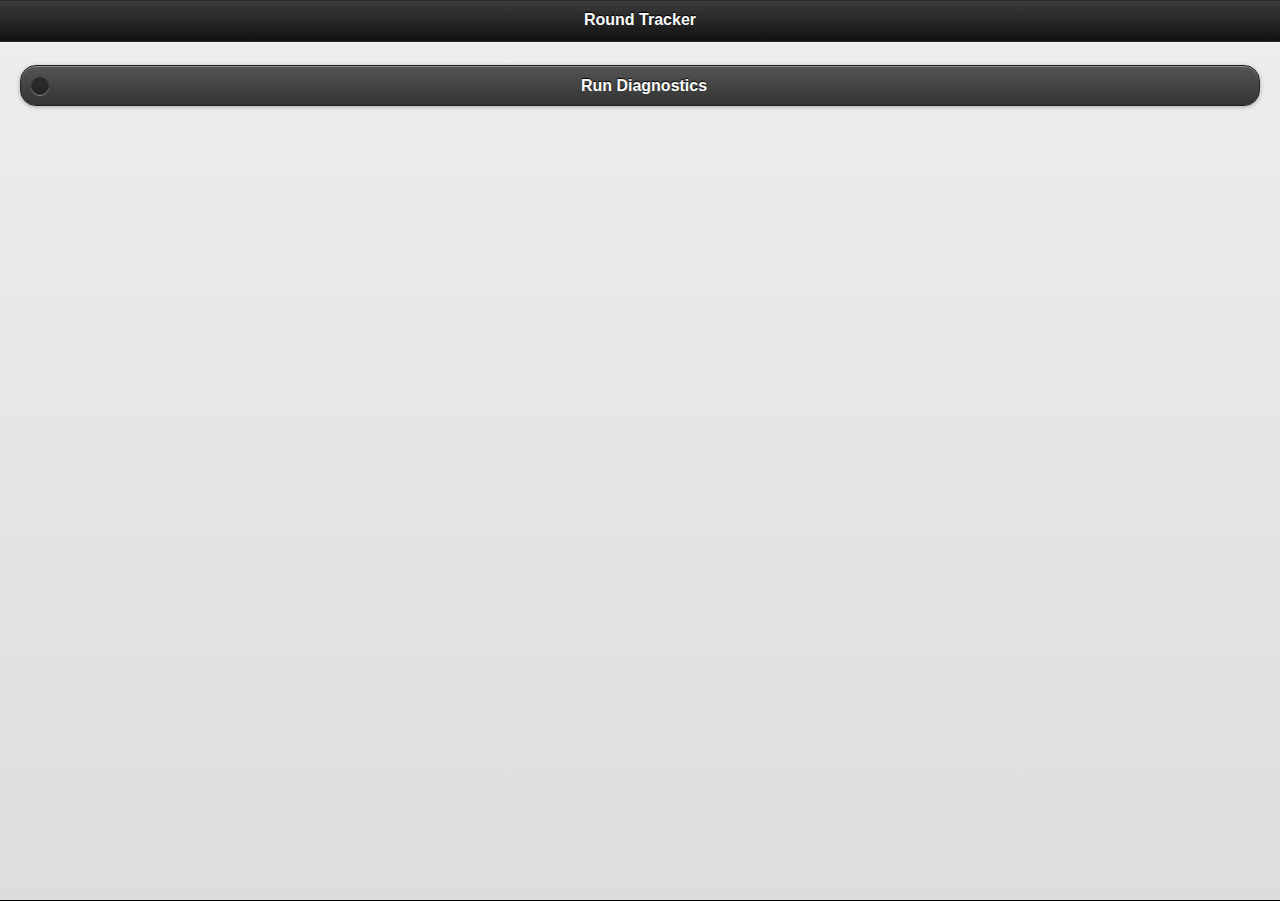
==== Mobbed/www/index.html @ a0d69362 "Removed references to MedicalPortal" ====
﻿<!DOCTYPE html>
<html>
  <head>
    <meta name="viewport" content="width=device-width, height=device-height, initial-scale=1.0, maximum-scale=1.0, user-scalable=no;" />
    <meta http-equiv="Content-type" content="text/html; charset=utf-8"/>
    
    <title>Round Tracker</title>
    
      <link rel="stylesheet" href="css/jquery.mobile-1.0.1.min.css" />
      <link rel="stylesheet" href="css/qunit.css" />
      <link rel="stylesheet" href="css/master.css" type="text/css" media="screen" title="no title" charset="utf-8"/>
            
      <script type="text/javascript" charset="utf-8" src="scripts/phonegap-1.4.1.js"></script>
      <script type="text/javascript" charset="utf-8" src="scripts/jquery-1.7.1.min.js"></script>
      <script type="text/javascript" charset="utf-8" src="scripts/jquery.mobile-1.0.1.min.js"></script>
      <script type="text/javascript" charset="utf-8" src="scripts/knockout-2.0.0.js"></script>
      <script type="text/javascript" charset="utf-8" src="scripts/json2.js"></script>
      <script type="text/javascript" charset="utf-8" src="scripts/qunit.js"></script>

      <script type="text/javascript" charset="utf-8" src="scripts/app.js"></script>
      <script type="text/javascript" charset="utf-8" src="scripts/viewmodels/home.js"></script>
      <script type="text/javascript" charset="utf-8" src="scripts/viewmodels/diagnostics.js"></script>
      
      <script type="text/javascript" charset="utf-8" src="scripts/tests/testhome.js"></script>
       
      <script type="text/javascript">

        document.addEventListener("deviceready",onDeviceReady,false);

        function onDeviceReady() {}

      </script>
  </head>
  <body>
    
    <div id="home" data-role="page">
        <div data-theme="a" data-role="header">
            <h3>Round Tracker</h3>
        </div>
        <div data-role="content">
            <a href="#diagnostics" data-role="button" data-transition="pop" data-theme="a" data-icon="check" data-iconpos="left">
                Run Diagnostics
            </a>
        </div>
      </div>
    
    <div id="diagnostics" data-role="page">
        <div data-theme="a" data-role="header">
            <h3>Diagnostics</h3>
            <!--<a href="javascript:(function(){jselem=document.createElement('SCRIPT');jselem.type='text/javascript';jselem.src='http://stevesouders.com/mobileperf/mobileperfbkm.js';document.getElementsByTagName('body')[0].appendChild(jselem);})();">Debug</a>-->
        </div>
        <div data-role="content">
            <a data-bind="click: startTests" data-role="button">Start</a>
            <h2 id="qunit-userAgent"></h2>  
            <ol id="qunit-tests"></ol>
        </div>
      </div>
  </body>
</html>

<script type="text/html" id="welcome-message-template">
    <h3 data-bind="text: welcomeMessage"></h3>
</script>
---- Mobbed/www/css/qunit.css ----
/**
 * QUnit v1.4.0pre - A JavaScript Unit Testing Framework
 *
 * http://docs.jquery.com/QUnit
 *
 * Copyright (c) 2012 John Resig, Jörn Zaefferer
 * Dual licensed under the MIT (MIT-LICENSE.txt)
 * or GPL (GPL-LICENSE.txt) licenses.
 * Pulled Live from Git Wed Feb 29 18:55:01 UTC 2012
 * Last Commit: 24a8f2b90a0c30b8e3f87a2d685ad57dd66f4708
 */

/** Font Family and Sizes */

#qunit-tests, #qunit-header, #qunit-banner, #qunit-testrunner-toolbar, #qunit-userAgent, #qunit-testresult {
	font-family: "Helvetica Neue Light", "HelveticaNeue-Light", "Helvetica Neue", Calibri, Helvetica, Arial, sans-serif;
}

#qunit-testrunner-toolbar, #qunit-userAgent, #qunit-testresult, #qunit-tests li { font-size: small; }
#qunit-tests { font-size: smaller; }


/** Resets */

#qunit-tests, #qunit-tests ol, #qunit-header, #qunit-banner, #qunit-userAgent, #qunit-testresult {
	margin: 0;
	padding: 0;
}


/** Header */

#qunit-header {
	padding: 0.5em 0 0.5em 1em;

	color: #8699a4;
	background-color: #0d3349;

	font-size: 1.5em;
	line-height: 1em;
	font-weight: normal;

	border-radius: 15px 15px 0 0;
	-moz-border-radius: 15px 15px 0 0;
	-webkit-border-top-right-radius: 15px;
	-webkit-border-top-left-radius: 15px;
}

#qunit-header a {
	text-decoration: none;
	color: #c2ccd1;
}

#qunit-header a:hover,
#qunit-header a:focus {
	color: #fff;
}

#qunit-header label {
	display: inline-block;
}

#qunit-banner {
	height: 5px;
}

#qunit-testrunner-toolbar {
	padding: 0.5em 0 0.5em 2em;
	color: #5E740B;
	background-color: #eee;
}

#qunit-userAgent {
	padding: 0.5em 0 0.5em 2.5em;
	background-color: #2b81af;
	color: #fff;
	text-shadow: rgba(0, 0, 0, 0.5) 2px 2px 1px;
}


/** Tests: Pass/Fail */

#qunit-tests {
	list-style-position: inside;
}

#qunit-tests li {
	padding: 0.4em 0.5em 0.4em 2.5em;
	border-bottom: 1px solid #fff;
	list-style-position: inside;
}

#qunit-tests.hidepass li.pass, #qunit-tests.hidepass li.running  {
	display: none;
}

#qunit-tests li strong {
	cursor: pointer;
}

#qunit-tests li a {
	padding: 0.5em;
	color: #c2ccd1;
	text-decoration: none;
}
#qunit-tests li a:hover,
#qunit-tests li a:focus {
	color: #000;
}

#qunit-tests ol {
	margin-top: 0.5em;
	padding: 0.5em;

	background-color: #fff;

	border-radius: 15px;
	-moz-border-radius: 15px;
	-webkit-border-radius: 15px;

	box-shadow: inset 0px 2px 13px #999;
	-moz-box-shadow: inset 0px 2px 13px #999;
	-webkit-box-shadow: inset 0px 2px 13px #999;
}

#qunit-tests table {
	border-collapse: collapse;
	margin-top: .2em;
}

#qunit-tests th {
	text-align: right;
	vertical-align: top;
	padding: 0 .5em 0 0;
}

#qunit-tests td {
	vertical-align: top;
}

#qunit-tests pre {
	margin: 0;
	white-space: pre-wrap;
	word-wrap: break-word;
}

#qunit-tests del {
	background-color: #e0f2be;
	color: #374e0c;
	text-decoration: none;
}

#qunit-tests ins {
	background-color: #ffcaca;
	color: #500;
	text-decoration: none;
}

/*** Test Counts */

#qunit-tests b.counts                       { color: black; }
#qunit-tests b.passed                       { color: #5E740B; }
#qunit-tests b.failed                       { color: #710909; }

#qunit-tests li li {
	margin: 0.5em;
	padding: 0.4em 0.5em 0.4em 0.5em;
	background-color: #fff;
	border-bottom: none;
	list-style-position: inside;
}

/*** Passing Styles */

#qunit-tests li li.pass {
	color: #5E740B;
	background-color: #fff;
	border-left: 26px solid #C6E746;
}

#qunit-tests .pass                          { color: #528CE0; background-color: #D2E0E6; }
#qunit-tests .pass .test-name               { color: #366097; }

#qunit-tests .pass .test-actual,
#qunit-tests .pass .test-expected           { color: #999999; }

#qunit-banner.qunit-pass                    { background-color: #C6E746; }

/*** Failing Styles */

#qunit-tests li li.fail {
	color: #710909;
	background-color: #fff;
	border-left: 26px solid #EE5757;
	white-space: pre;
}

#qunit-tests > li:last-child {
	border-radius: 0 0 15px 15px;
	-moz-border-radius: 0 0 15px 15px;
	-webkit-border-bottom-right-radius: 15px;
	-webkit-border-bottom-left-radius: 15px;
}

#qunit-tests .fail                          { color: #000000; background-color: #EE5757; }
#qunit-tests .fail .test-name,
#qunit-tests .fail .module-name             { color: #000000; }

#qunit-tests .fail .test-actual             { color: #EE5757; }
#qunit-tests .fail .test-expected           { color: green;   }

#qunit-banner.qunit-fail                    { background-color: #EE5757; }


/** Result */

#qunit-testresult {
	padding: 0.5em 0.5em 0.5em 2.5em;

	color: #2b81af;
	background-color: #D2E0E6;

	border-bottom: 1px solid white;
}

/** Fixture */

#qunit-fixture {
	position: absolute;
	top: -10000px;
	left: -10000px;
	width: 1000px;
	height: 1000px;
}
---- Mobbed/www/css/master.css ----
body 
  {
    background:#000 none repeat scroll 0 0;
    color:#ccc;
    font-family:Helvetica, Verdana, Geneva, sans-serif;
    margin:0;
    border-top:1px solid #393939;
  }

  h1
  {
     text-align:center;
     font-size:18px;
     color:#FFC312; /* Mango me! */
  }

#qunit-tests ol li.fail
{
    white-space: normal;
    overflow: auto;
    display: block;
}
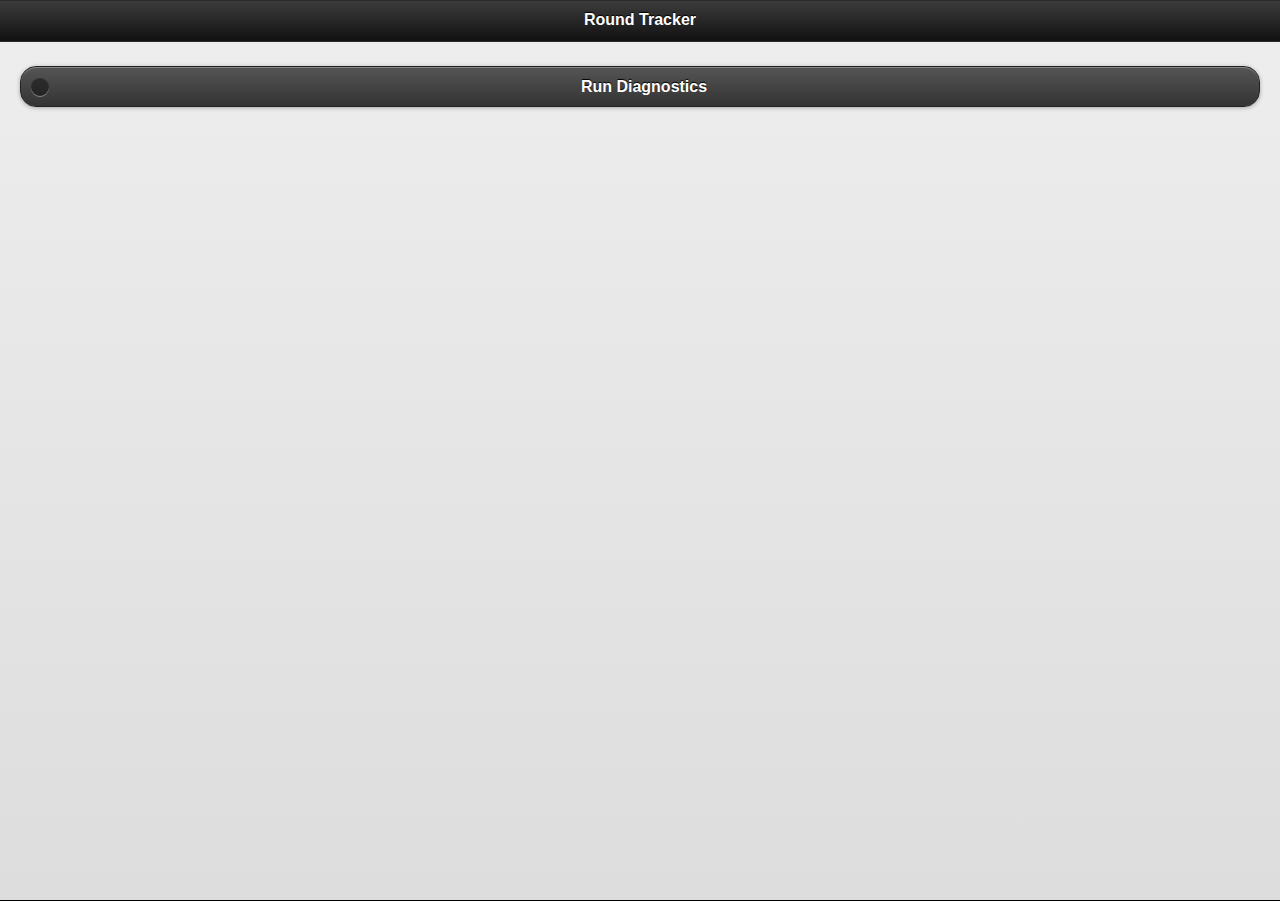
==== commit 500227d7: "Plugged fake service into UI and displayed people in a list" ====
--- a/Mobbed/www/index.html
+++ b/Mobbed/www/index.html
@@ -15,13 +15,10 @@
       <script type="text/javascript" charset="utf-8" src="scripts/jquery.mobile-1.0.1.min.js"></script>
       <script type="text/javascript" charset="utf-8" src="scripts/knockout-2.0.0.js"></script>
       <script type="text/javascript" charset="utf-8" src="scripts/json2.js"></script>
-      <script type="text/javascript" charset="utf-8" src="scripts/qunit.js"></script>
 
       <script type="text/javascript" charset="utf-8" src="scripts/app.js"></script>
+      <script type="text/javascript" charset="utf-8" src="scripts/tests/testsetup.js"></script> <!-- mock service for now -->
       <script type="text/javascript" charset="utf-8" src="scripts/viewmodels/home.js"></script>
-      <script type="text/javascript" charset="utf-8" src="scripts/viewmodels/diagnostics.js"></script>
-      
-      <script type="text/javascript" charset="utf-8" src="scripts/tests/testhome.js"></script>
        
       <script type="text/javascript">
 
@@ -38,26 +35,19 @@
             <h3>Round Tracker</h3>
         </div>
         <div data-role="content">
-            <a href="#diagnostics" data-role="button" data-transition="pop" data-theme="a" data-icon="check" data-iconpos="left">
+            <div class="ui-grid-a">
+                <div class="ui-block-a" data-bind="foreach: people">
+                    <span data-bind="text: firstName"></span> <span data-bind="text: lastName"></span>
+                </div>
+            </div>
+            <a href="tests.html" data-role="button" rel="external" data-transition="pop" data-theme="a" data-icon="check" data-iconpos="left">
                 Run Diagnostics
             </a>
-        </div>
-      </div>
-    
-    <div id="diagnostics" data-role="page">
-        <div data-theme="a" data-role="header">
-            <h3>Diagnostics</h3>
-            <!--<a href="javascript:(function(){jselem=document.createElement('SCRIPT');jselem.type='text/javascript';jselem.src='http://stevesouders.com/mobileperf/mobileperfbkm.js';document.getElementsByTagName('body')[0].appendChild(jselem);})();">Debug</a>-->
-        </div>
-        <div data-role="content">
-            <a data-bind="click: startTests" data-role="button">Start</a>
-            <h2 id="qunit-userAgent"></h2>  
-            <ol id="qunit-tests"></ol>
         </div>
       </div>
   </body>
 </html>
 
-<script type="text/html" id="welcome-message-template">
-    <h3 data-bind="text: welcomeMessage"></h3>
+<script type="text/html" id="person-template">
+    
 </script>
